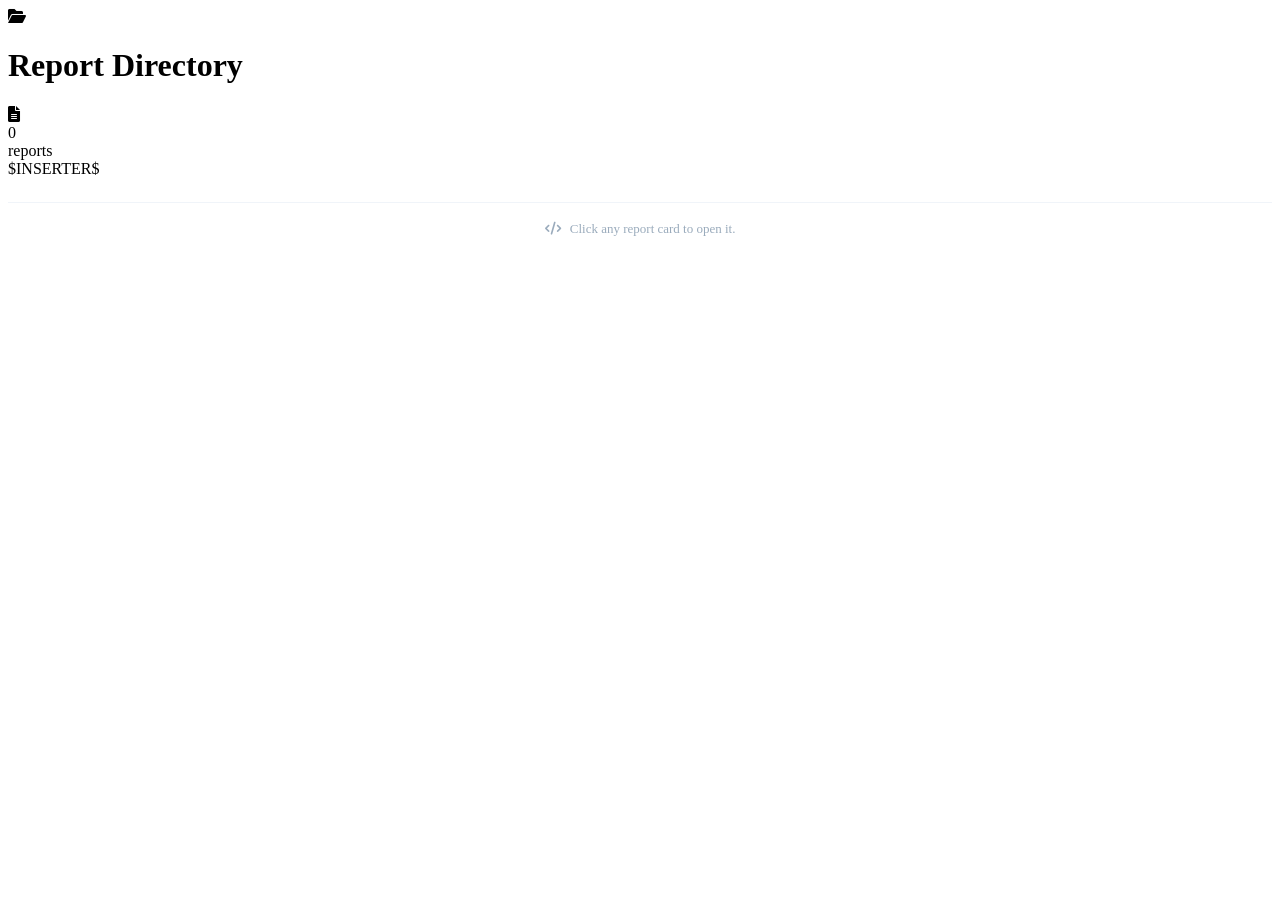
==== dashboard/frontend/index.html @ a4825e4c "Initial commit" ====
<!DOCTYPE html>
<html lang="en">

<head>
    <meta charset="UTF-8" />
    <meta name="viewport" content="width=device-width, initial-scale=1.0" />
    <title>Report Directory</title>

    <!-- Font Awesome -->
    <link rel="stylesheet" href="https://cdnjs.cloudflare.com/ajax/libs/font-awesome/6.0.0-beta3/css/all.min.css" />

    <!-- Google Font: Inter -->
    <link rel="preconnect" href="https://fonts.googleapis.com" />
    <link rel="preconnect" href="https://fonts.gstatic.com" crossorigin />
    <link
        href="https://fonts.googleapis.com/css2?family=Inter:opsz,wght@14..32,400;14..32,500;14..32,600;14..32,700&display=swap"
        rel="stylesheet" />
    <link rel="stylesheet" href="style.css">
</head>

<body>
    <div class="container">
        <div class="card">

            <!-- header -->
            <div class="header">
                <div class="header-left">
                    <div class="icon">
                        <i class="fas fa-folder-open"></i>
                    </div>
                    <h1>Report Directory</h1>
                </div>
                <div class="header-right">
                    <span class="badge">
                        <i class="fas fa-file-alt"></i>
                        <div class="file_count">-</div> reports
                    </span>
                </div>
            </div>

            <!-- report grid -->
            <div class="report-grid">
                <div class="inserter">$INSERTER$</div>
            </div>

            <div
                style="margin-top: 24px; text-align: center; font-size: 13px; color: #9aabbc; border-top: 1px solid #f0f4f9; padding-top: 18px;">
                <i class="fas fa-code" style="margin-right: 6px;"></i>
                Click any report card to open it.
            </div>
        </div>
    </div>
</body>
<script>
    let file_count = document.body.querySelector(".file_count");
    let reports = document.body.querySelector(".report-grid");
    window.onload = e => {
        file_count.innerHTML = reports.childElementCount - 1;
    };
</script>

</html>
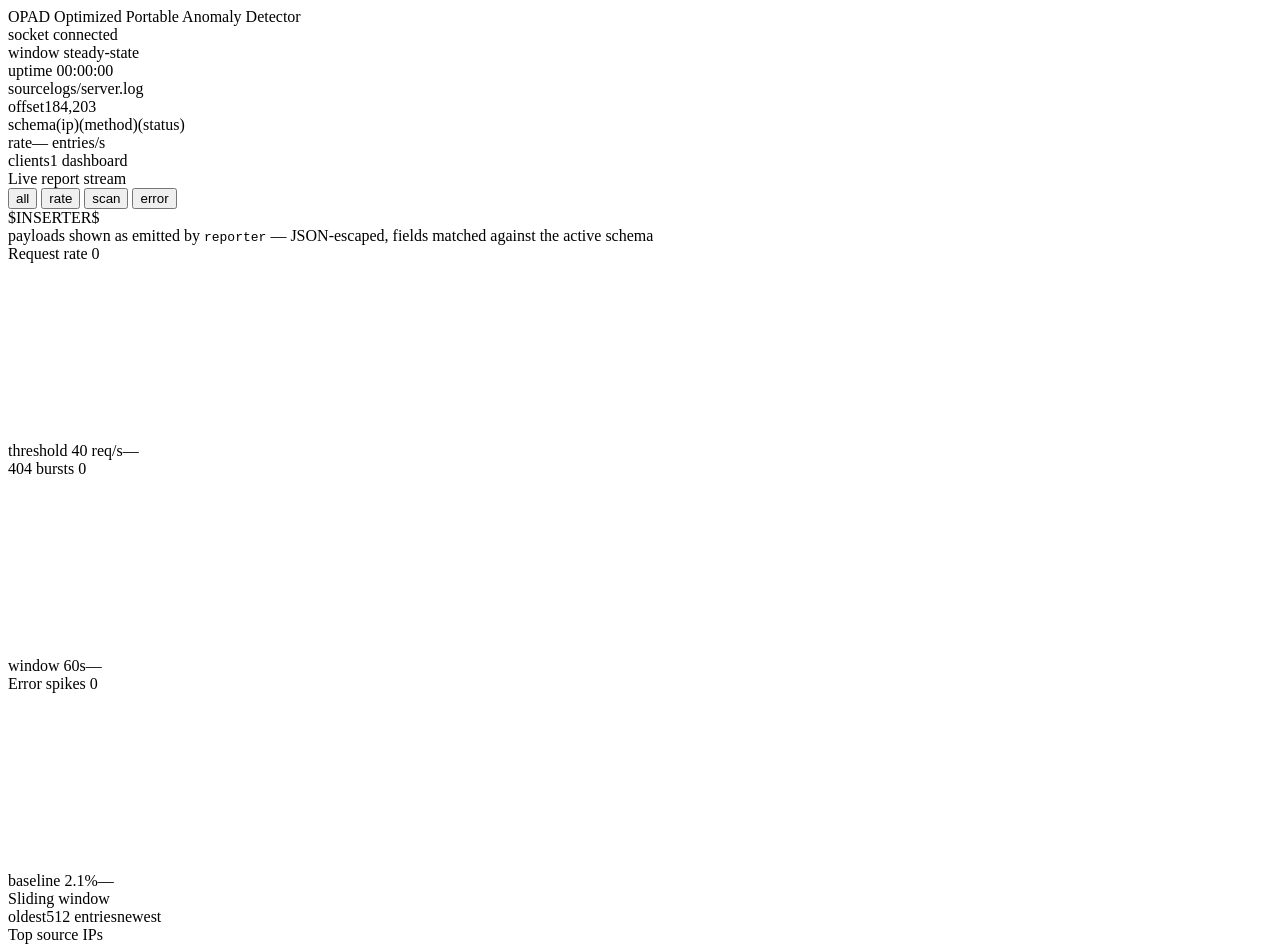
==== commit f17cf90d: "frontend live stream update" ====
--- a/dashboard/frontend/index.html
+++ b/dashboard/frontend/index.html
@@ -2,61 +2,111 @@
 <html lang="en">
 
 <head>
-    <meta charset="UTF-8" />
-    <meta name="viewport" content="width=device-width, initial-scale=1.0" />
-    <title>Report Directory</title>
-
-    <!-- Font Awesome -->
-    <link rel="stylesheet" href="https://cdnjs.cloudflare.com/ajax/libs/font-awesome/6.0.0-beta3/css/all.min.css" />
-
-    <!-- Google Font: Inter -->
-    <link rel="preconnect" href="https://fonts.googleapis.com" />
-    <link rel="preconnect" href="https://fonts.gstatic.com" crossorigin />
+    <meta charset="UTF-8">
+    <meta name="viewport" content="width=device-width, initial-scale=1.0">
+    <title>OPAD — Anomaly Detector</title>
+    <link rel="preconnect" href="https://fonts.googleapis.com">
     <link
-        href="https://fonts.googleapis.com/css2?family=Inter:opsz,wght@14..32,400;14..32,500;14..32,600;14..32,700&display=swap"
-        rel="stylesheet" />
+        href="https://fonts.googleapis.com/css2?family=JetBrains+Mono:wght@400;500;600;700&family=Inter:wght@400;500;600;700&display=swap"
+        rel="stylesheet">
     <link rel="stylesheet" href="style.css">
 </head>
 
 <body>
-    <div class="container">
-        <div class="card">
 
-            <!-- header -->
-            <div class="header">
-                <div class="header-left">
-                    <div class="icon">
-                        <i class="fas fa-folder-open"></i>
-                    </div>
-                    <h1>Report Directory</h1>
-                </div>
-                <div class="header-right">
-                    <span class="badge">
-                        <i class="fas fa-file-alt"></i>
-                        <div class="file_count">-</div> reports
-                    </span>
-                </div>
+    <div class="app">
+
+        <header class="topbar">
+            <div class="brand">
+                OPAD <span class="brand-sub">Optimized Portable Anomaly Detector</span>
             </div>
+            <div class="topbar-spacer"></div>
+            <div class="status-cluster">
+                <div class="status-item"><span class="dot pulse" id="connDot"></span> socket <span class="status-value"
+                        id="connLabel">connected</span></div>
+                <div class="status-item">window <span class="status-value" id="windowState">steady-state</span></div>
+                <div class="status-item">uptime <span class="status-value" id="uptime">00:00:00</span></div>
+            </div>
+        </header>
 
-            <!-- report grid -->
-            <div class="report-grid">
-                <div class="inserter">$INSERTER$</div>
+        <div class="metastrip">
+            <div class="meta-cell"><span class="meta-label">source</span><span class="meta-value">logs/server.log</span>
             </div>
-
-            <div
-                style="margin-top: 24px; text-align: center; font-size: 13px; color: #9aabbc; border-top: 1px solid #f0f4f9; padding-top: 18px;">
-                <i class="fas fa-code" style="margin-right: 6px;"></i>
-                Click any report card to open it.
+            <div class="meta-cell"><span class="meta-label">offset</span><span class="meta-value"
+                    id="byteOffset">184,203</span></div>
+            <div class="meta-cell"><span class="meta-label">schema</span><span
+                    class="meta-value">(ip)(method)(status)</span></div>
+            <div class="meta-cell"><span class="meta-label">rate</span><span class="meta-value" id="parseRate">—
+                    entries/s</span></div>
+            <div class="meta-cell"><span class="meta-label">clients</span><span class="meta-value">1 dashboard</span>
             </div>
         </div>
+
+        <div class="main">
+
+            <section class="stream-panel">
+                <div class="panel-head">
+                    <span class="panel-title">Live report stream</span>
+                    <div class="filter-row" id="filterRow">
+                        <button class="filter-chip active" data-filter="all">all</button>
+                        <button class="filter-chip" data-filter="rate">rate</button>
+                        <button class="filter-chip" data-filter="scan">scan</button>
+                        <button class="filter-chip" data-filter="error">error</button>
+                    </div>
+                </div>
+                <div class="stream" id="stream">
+                    <div class="inserter">$INSERTER$</div>
+                </div>
+                <div class="footnote">payloads shown as emitted by <code>reporter</code> — JSON-escaped, fields matched
+                    against the active schema</div>
+            </section>
+
+            <aside class="rail">
+
+                <div class="rail-card rate">
+                    <div class="rail-card-head">
+                        <span class="rail-card-title">Request rate</span>
+                        <span class="rail-card-count" id="rateCount">0</span>
+                    </div>
+                    <div class="sparkline-wrap"><svg id="sparkRate" viewBox="0 0 260 36"
+                            preserveAspectRatio="none"></svg></div>
+                    <div class="rail-card-foot"><span>threshold 40 req/s</span><span id="rateFoot">—</span></div>
+                </div>
+
+                <div class="rail-card scan">
+                    <div class="rail-card-head">
+                        <span class="rail-card-title">404 bursts</span>
+                        <span class="rail-card-count" id="scanCount">0</span>
+                    </div>
+                    <div class="sparkline-wrap"><svg id="sparkScan" viewBox="0 0 260 36"
+                            preserveAspectRatio="none"></svg></div>
+                    <div class="rail-card-foot"><span>window 60s</span><span id="scanFoot">—</span></div>
+                </div>
+
+                <div class="rail-card error">
+                    <div class="rail-card-head">
+                        <span class="rail-card-title">Error spikes</span>
+                        <span class="rail-card-count" id="errorCount">0</span>
+                    </div>
+                    <div class="sparkline-wrap"><svg id="sparkError" viewBox="0 0 260 36"
+                            preserveAspectRatio="none"></svg></div>
+                    <div class="rail-card-foot"><span>baseline 2.1%</span><span id="errorFoot">—</span></div>
+                </div>
+
+                <div class="rail-card window-card">
+                    <span class="rail-card-title">Sliding window</span>
+                    <div class="window-viz" id="windowViz"></div>
+                    <div class="window-caption"><span>oldest</span><span id="windowSize">512
+                            entries</span><span>newest</span></div>
+                </div>
+                <div class="rail-card top-ips-card">
+                    <span class="rail-card-title">Top source IPs</span>
+                    <div id="topIps"></div>
+                </div>
+            </aside>
+        </div>
     </div>
+    <script src="script.js"></script>
 </body>
-<script>
-    let file_count = document.body.querySelector(".file_count");
-    let reports = document.body.querySelector(".report-grid");
-    window.onload = e => {
-        file_count.innerHTML = reports.childElementCount - 1;
-    };
-</script>
 
 </html>
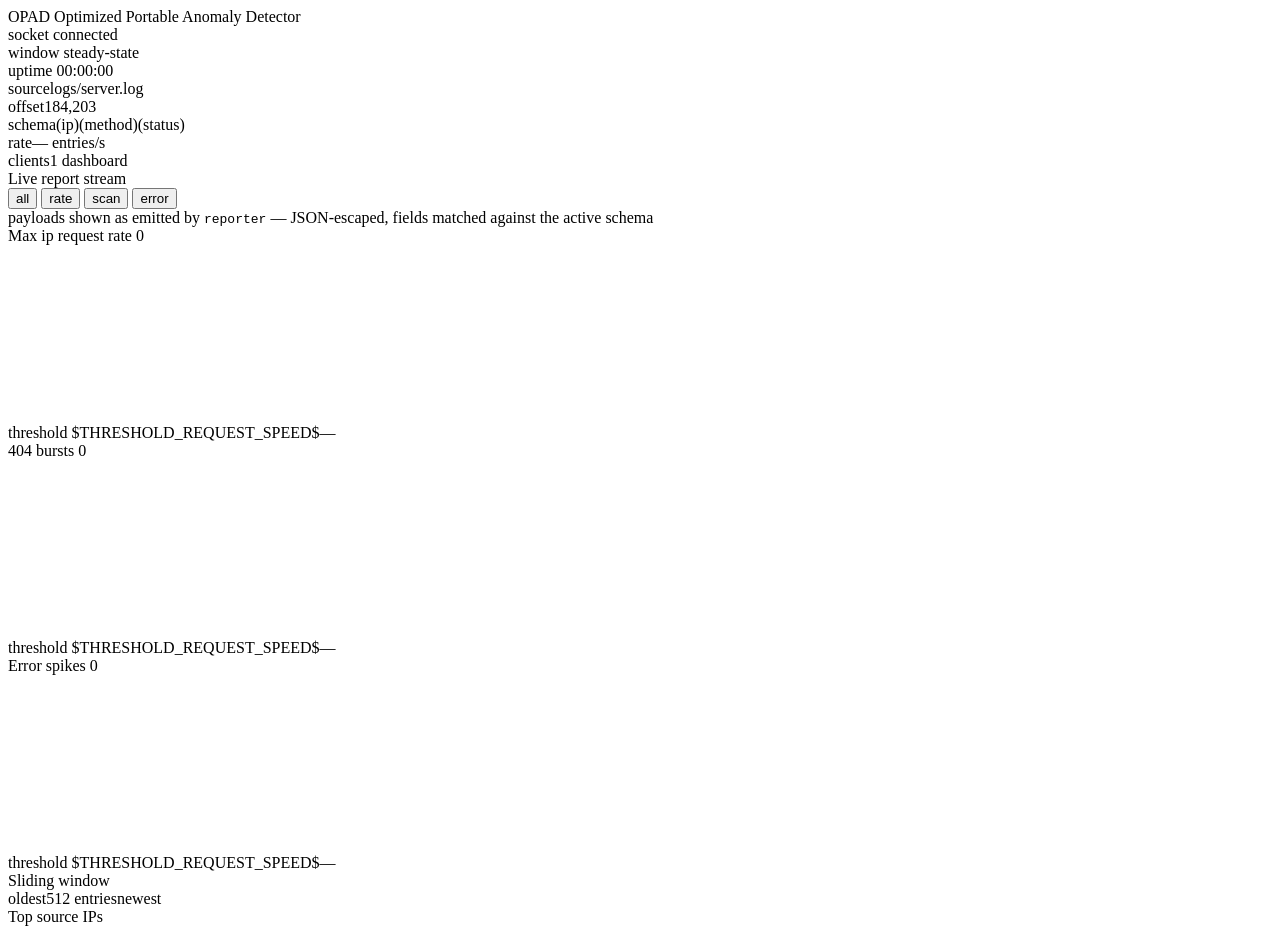
==== commit 4ad2356c: "frontend livestream improve" ====
--- a/dashboard/frontend/index.html
+++ b/dashboard/frontend/index.html
@@ -55,8 +55,8 @@
                     </div>
                 </div>
                 <div class="stream" id="stream">
-                    <div class="inserter">$INSERTER$</div>
-                </div>
+                    <!-- $INSERT_MARKER$ -->
+                </div> <!-- stream ends here-->
                 <div class="footnote">payloads shown as emitted by <code>reporter</code> — JSON-escaped, fields matched
                     against the active schema</div>
             </section>
@@ -65,12 +65,12 @@
 
                 <div class="rail-card rate">
                     <div class="rail-card-head">
-                        <span class="rail-card-title">Request rate</span>
+                        <span class="rail-card-title">Max ip request rate</span>
                         <span class="rail-card-count" id="rateCount">0</span>
                     </div>
                     <div class="sparkline-wrap"><svg id="sparkRate" viewBox="0 0 260 36"
                             preserveAspectRatio="none"></svg></div>
-                    <div class="rail-card-foot"><span>threshold 40 req/s</span><span id="rateFoot">—</span></div>
+                    <div class="rail-card-foot"><span>threshold $THRESHOLD_REQUEST_SPEED$</span><span id="rateFoot">—</span></div>
                 </div>
 
                 <div class="rail-card scan">
@@ -80,7 +80,7 @@
                     </div>
                     <div class="sparkline-wrap"><svg id="sparkScan" viewBox="0 0 260 36"
                             preserveAspectRatio="none"></svg></div>
-                    <div class="rail-card-foot"><span>window 60s</span><span id="scanFoot">—</span></div>
+                    <div class="rail-card-foot"><span>threshold $THRESHOLD_REQUEST_SPEED$</span><span id="scanFoot">—</span></div>
                 </div>
 
                 <div class="rail-card error">
@@ -90,7 +90,7 @@
                     </div>
                     <div class="sparkline-wrap"><svg id="sparkError" viewBox="0 0 260 36"
                             preserveAspectRatio="none"></svg></div>
-                    <div class="rail-card-foot"><span>baseline 2.1%</span><span id="errorFoot">—</span></div>
+                    <div class="rail-card-foot"><span>threshold $THRESHOLD_REQUEST_SPEED$</span><span id="errorFoot">—</span></div>
                 </div>
 
                 <div class="rail-card window-card">
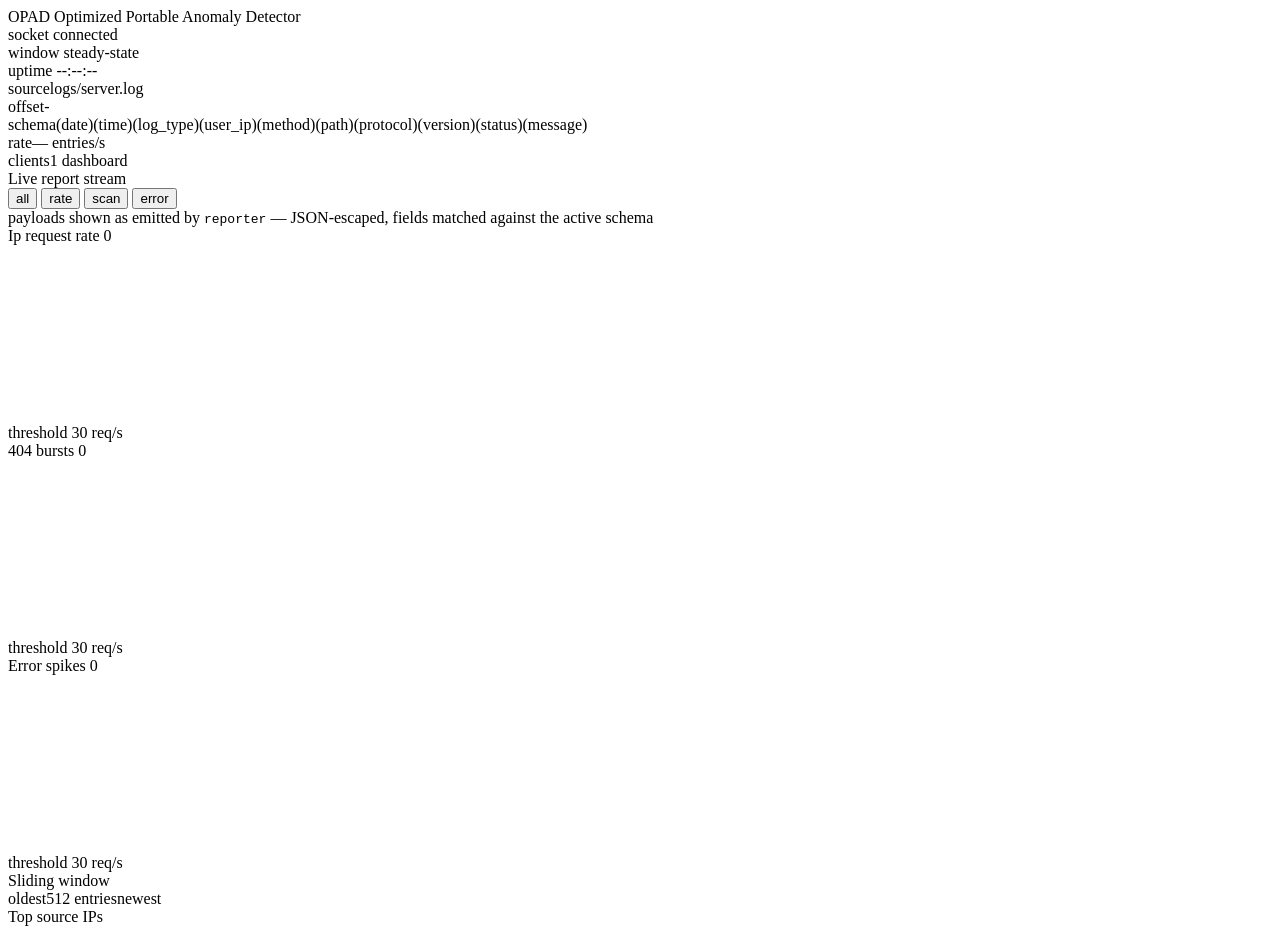
==== commit dce913aa: "add frontend updates and fix busy polling in detection loop" ====
--- a/dashboard/frontend/index.html
+++ b/dashboard/frontend/index.html
@@ -25,7 +25,7 @@
                 <div class="status-item"><span class="dot pulse" id="connDot"></span> socket <span class="status-value"
                         id="connLabel">connected</span></div>
                 <div class="status-item">window <span class="status-value" id="windowState">steady-state</span></div>
-                <div class="status-item">uptime <span class="status-value" id="uptime">00:00:00</span></div>
+                <div class="status-item">uptime <span class="status-value" id="uptime">--:--:--</span></div>
             </div>
         </header>
 
@@ -33,9 +33,9 @@
             <div class="meta-cell"><span class="meta-label">source</span><span class="meta-value">logs/server.log</span>
             </div>
             <div class="meta-cell"><span class="meta-label">offset</span><span class="meta-value"
-                    id="byteOffset">184,203</span></div>
+                    id="byteOffset">-</span></div>
             <div class="meta-cell"><span class="meta-label">schema</span><span
-                    class="meta-value">(ip)(method)(status)</span></div>
+                    class="meta-value">(date)(time)(log_type)(user_ip)(method)(path)(protocol)(version)(status)(message)</span></div>
             <div class="meta-cell"><span class="meta-label">rate</span><span class="meta-value" id="parseRate">—
                     entries/s</span></div>
             <div class="meta-cell"><span class="meta-label">clients</span><span class="meta-value">1 dashboard</span>
@@ -65,12 +65,12 @@
 
                 <div class="rail-card rate">
                     <div class="rail-card-head">
-                        <span class="rail-card-title">Max ip request rate</span>
+                        <span class="rail-card-title">Ip request rate</span>
                         <span class="rail-card-count" id="rateCount">0</span>
                     </div>
                     <div class="sparkline-wrap"><svg id="sparkRate" viewBox="0 0 260 36"
                             preserveAspectRatio="none"></svg></div>
-                    <div class="rail-card-foot"><span>threshold $THRESHOLD_REQUEST_SPEED$</span><span id="rateFoot">—</span></div>
+                    <div class="rail-card-foot"><span>threshold </span><span id="rateFoot">30 req/s</span></div>
                 </div>
 
                 <div class="rail-card scan">
@@ -80,7 +80,7 @@
                     </div>
                     <div class="sparkline-wrap"><svg id="sparkScan" viewBox="0 0 260 36"
                             preserveAspectRatio="none"></svg></div>
-                    <div class="rail-card-foot"><span>threshold $THRESHOLD_REQUEST_SPEED$</span><span id="scanFoot">—</span></div>
+                    <div class="rail-card-foot"><span>threshold </span><span id="scanFoot">30 req/s</span></div>
                 </div>
 
                 <div class="rail-card error">
@@ -90,7 +90,7 @@
                     </div>
                     <div class="sparkline-wrap"><svg id="sparkError" viewBox="0 0 260 36"
                             preserveAspectRatio="none"></svg></div>
-                    <div class="rail-card-foot"><span>threshold $THRESHOLD_REQUEST_SPEED$</span><span id="errorFoot">—</span></div>
+                    <div class="rail-card-foot"><span>threshold </span><span id="errorFoot">30 req/s</span></div>
                 </div>
 
                 <div class="rail-card window-card">
